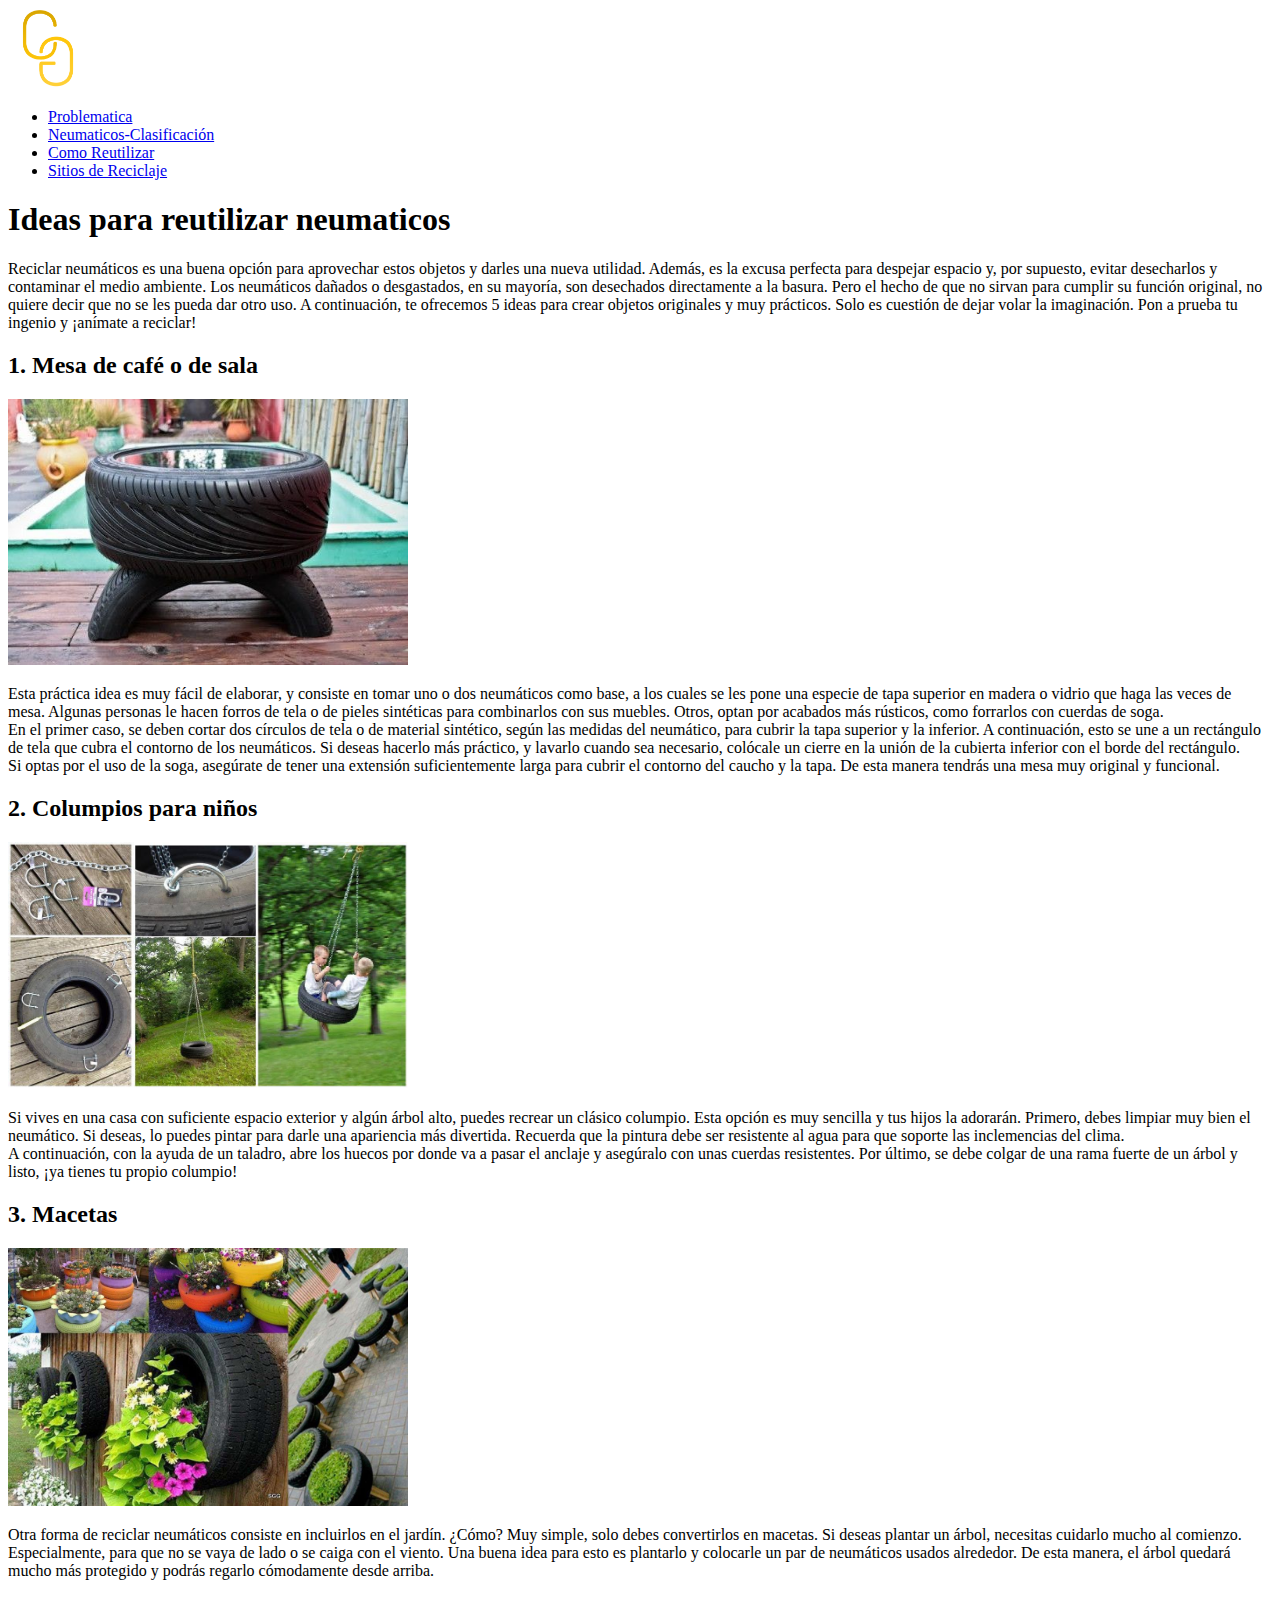
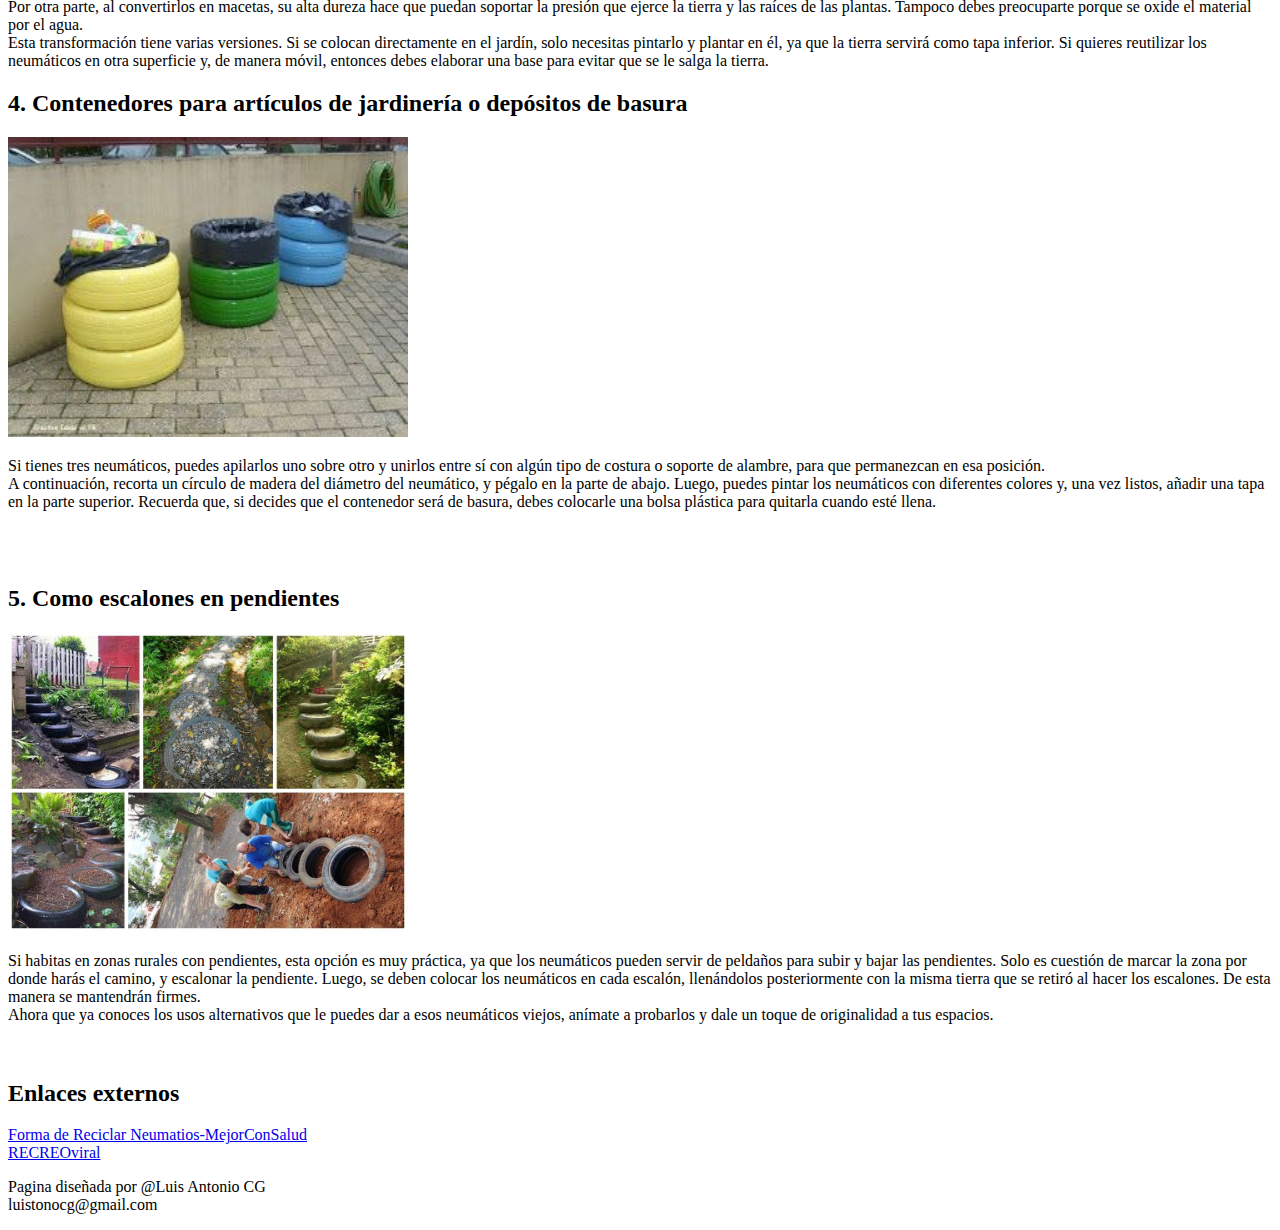
==== sub-pag/Co-Reut.html @ 42eb6727 "Add files via upload" ====
<!DOCTYPE html>
<html lang="es">
<head>
    <meta charset="UTF-8">
    <meta http-equiv="X-UA-Compatible" content="IE=edge">
    <meta name="viewport" content="width=device-width, initial-scale=1.0">
    <title>Como Reutilizar</title>
    <link rel="stylesheet" href="C:\Users\HP\Downloads\Ecologia\css\estilomenu-logo.css">
    <link rel="stylesheet" href="C:\Users\HP\Downloads\Ecologia\css\estilobody.css">
    <link rel="stylesheet" href="C:\Users\HP\Downloads\Ecologia\css\estiloPpagina.css">
</head>
<body>
    <header class="header">
        <div class="container logo-nav-container">
            <a href="../index.html" class="logo">
                <!--LOGO-->
                <img src="../imagenes/logo.png" alt="" width="80px" height="80px" >
            </a>
            <nav class="navigation">
                <ul>
                    <li><a href="../index.html">Problematica</a></li>
                    <li><a href="Neu-Clasf.html">Neumaticos-Clasificación</a></li>
                    <li><a href="Co-Reut.html">Como Reutilizar</a></li>
                    <li><a href="Sitios-Rec.html">Sitios de Reciclaje</a></li>
                    <!--<li><a href="">Contacto</a></li>-->
                </ul>
            </nav>
        </div>
    </header>
    <main class="main">
        <div class="container">
            <h1>
                Ideas para reutilizar neumaticos
            </h1>
            <p>
                Reciclar neumáticos es una buena opción para aprovechar estos objetos y darles una 
                nueva utilidad. Además, es la excusa perfecta para despejar espacio y, por supuesto, 
                evitar desecharlos y contaminar el medio ambiente.

                Los neumáticos dañados o desgastados, en su mayoría, son desechados directamente a la 
                basura. Pero el hecho de que no sirvan para cumplir su función original, no quiere 
                decir que no se les pueda dar otro uso.

                A continuación, te ofrecemos 5 ideas para crear objetos originales y muy prácticos. 
                Solo es cuestión de dejar volar la imaginación. Pon a prueba tu ingenio y ¡anímate a 
                reciclar!
            </p>
            <h2>
                1. Mesa de café o de sala
            </h2>
            <img class="mesa" src="../imagenes/mesa.jpg" alt="" width="400rem">
            <p>
                Esta práctica idea es muy fácil de elaborar, y consiste en tomar uno o dos neumáticos 
                como base, a los cuales se les pone una especie de tapa superior en madera o vidrio que 
                haga las veces de mesa.

                Algunas personas le hacen forros de tela o de pieles sintéticas para combinarlos con sus 
                muebles. Otros, optan por acabados más rústicos, como forrarlos con cuerdas de soga. <br>

                En el primer caso, se deben cortar dos círculos de tela o de material sintético, según las 
                medidas del neumático, para cubrir la tapa superior y la inferior. A continuación, esto se 
                une a un rectángulo de tela que cubra el contorno de los neumáticos.

                Si deseas hacerlo más práctico, y lavarlo cuando sea necesario, colócale un cierre en la 
                unión de la cubierta inferior con el borde del rectángulo. <br>

                Si optas por el uso de la soga, asegúrate de tener una extensión suficientemente larga 
                para cubrir el contorno del caucho y la tapa. De esta manera tendrás una mesa muy original 
                y funcional. 
            </p>
            <h2>
                2. Columpios para niños
            </h2>
            <img src="../imagenes/columpio.jpg" alt="" class="columpios" width="400rem" >
            <p>
                Si vives en una casa con suficiente espacio exterior y algún árbol alto, puedes 
                recrear un clásico columpio. Esta opción es muy sencilla y tus hijos la adorarán. 

                Primero, debes limpiar muy bien el neumático. Si deseas, lo puedes pintar para darle 
                una apariencia más divertida. Recuerda que la pintura debe ser resistente al agua 
                para que soporte las inclemencias del clima. <br>

                A continuación, con la ayuda de un taladro, abre los huecos por donde va a pasar 
                el anclaje y asegúralo con unas cuerdas resistentes. Por último, se debe colgar 
                de una rama fuerte de un árbol y listo, ¡ya tienes tu propio columpio!
            </p>
            <h2>
                3. Macetas
            </h2>
            <img src="../imagenes/macetas.jpg" alt="" class="macetas" width="400rem">
            <p>
                Otra forma de reciclar neumáticos consiste en incluirlos en el jardín. 
                ¿Cómo? Muy simple, solo debes convertirlos en macetas. Si deseas plantar un árbol, 
                necesitas cuidarlo mucho al comienzo. Especialmente, para que no se vaya de lado o 
                se caiga con el viento.

                Una buena idea para esto es plantarlo y colocarle un par de neumáticos usados 
                alrededor. De esta manera, el árbol quedará mucho más protegido y podrás regarlo 
                cómodamente desde arriba. <br><br>

                Por otra parte, al convertirlos en macetas, su alta dureza hace que puedan soportar 
                la presión que ejerce la tierra y las raíces de las plantas. Tampoco debes preocuparte 
                porque se oxide el material por el agua.  <br>

                Esta transformación tiene varias versiones. Si se colocan directamente en el jardín, 
                solo necesitas pintarlo y plantar en él, ya que la tierra servirá como tapa inferior. 
                Si quieres reutilizar los neumáticos en otra superficie y, de manera móvil, entonces 
                debes elaborar una base para evitar que se le salga la tierra.
            </p>
            <h2>
                4. Contenedores para artículos de jardinería o depósitos de basura
            </h2>
            <img src="../imagenes/basurero.jpg" alt="" class="basurero" width="400rem">
            <p>
                Si tienes tres neumáticos, puedes apilarlos uno sobre otro y unirlos entre sí con 
                algún tipo de costura o soporte de alambre, para que permanezcan en esa posición.<br>

                A continuación, recorta un círculo de madera del diámetro del neumático, y pégalo en 
                la parte de abajo. Luego, puedes pintar los neumáticos con diferentes colores y, una 
                vez listos, añadir una tapa en la parte superior. 

                Recuerda que, si decides que el contenedor será de basura, debes colocarle una bolsa 
                plástica para quitarla cuando esté llena. <br><br><br><br>
            </p>
            <h2>
                5. Como escalones en pendientes
            </h2>
            <img src="../imagenes/escaleras.jpg" alt="" class="escaleras" width="400rem">
            <p>
                Si habitas en zonas rurales con pendientes, esta opción es muy práctica, ya que los 
                neumáticos pueden servir de peldaños para subir y bajar las pendientes.

                Solo es cuestión de marcar la zona por donde harás el camino, y escalonar la 
                pendiente. Luego, se deben colocar los neumáticos en cada escalón, llenándolos 
                posteriormente con la misma tierra que se retiró al hacer los escalones. 
                De esta manera se mantendrán firmes. <br>

                Ahora que ya conoces los usos alternativos que le puedes dar a esos neumáticos 
                viejos, anímate a probarlos y dale un toque de originalidad a tus espacios. <br><br><br>
            </p>
            <h2>Enlaces externos</h2>
            <p>
                <div class="externos">
                    <li><a href="https://mejorconsalud.as.com/5-formas-de-reciclar-neumaticos/">Forma de Reciclar Neumatios-MejorConSalud</a></li>
                    <li><a href="https://www.recreoviral.com/creatividad/ideas-reciclar-neumaticos-llantas/">RECREOviral</a></li>
                </div>
            </p>
        </div>
    </main>
    <footer class="footer">
        <div class="container">
            <p>
                Pagina diseñada por @Luis Antonio CG <br>
                luistonocg@gmail.com
            </p>
        </div>
    </footer>
</body>
</html>
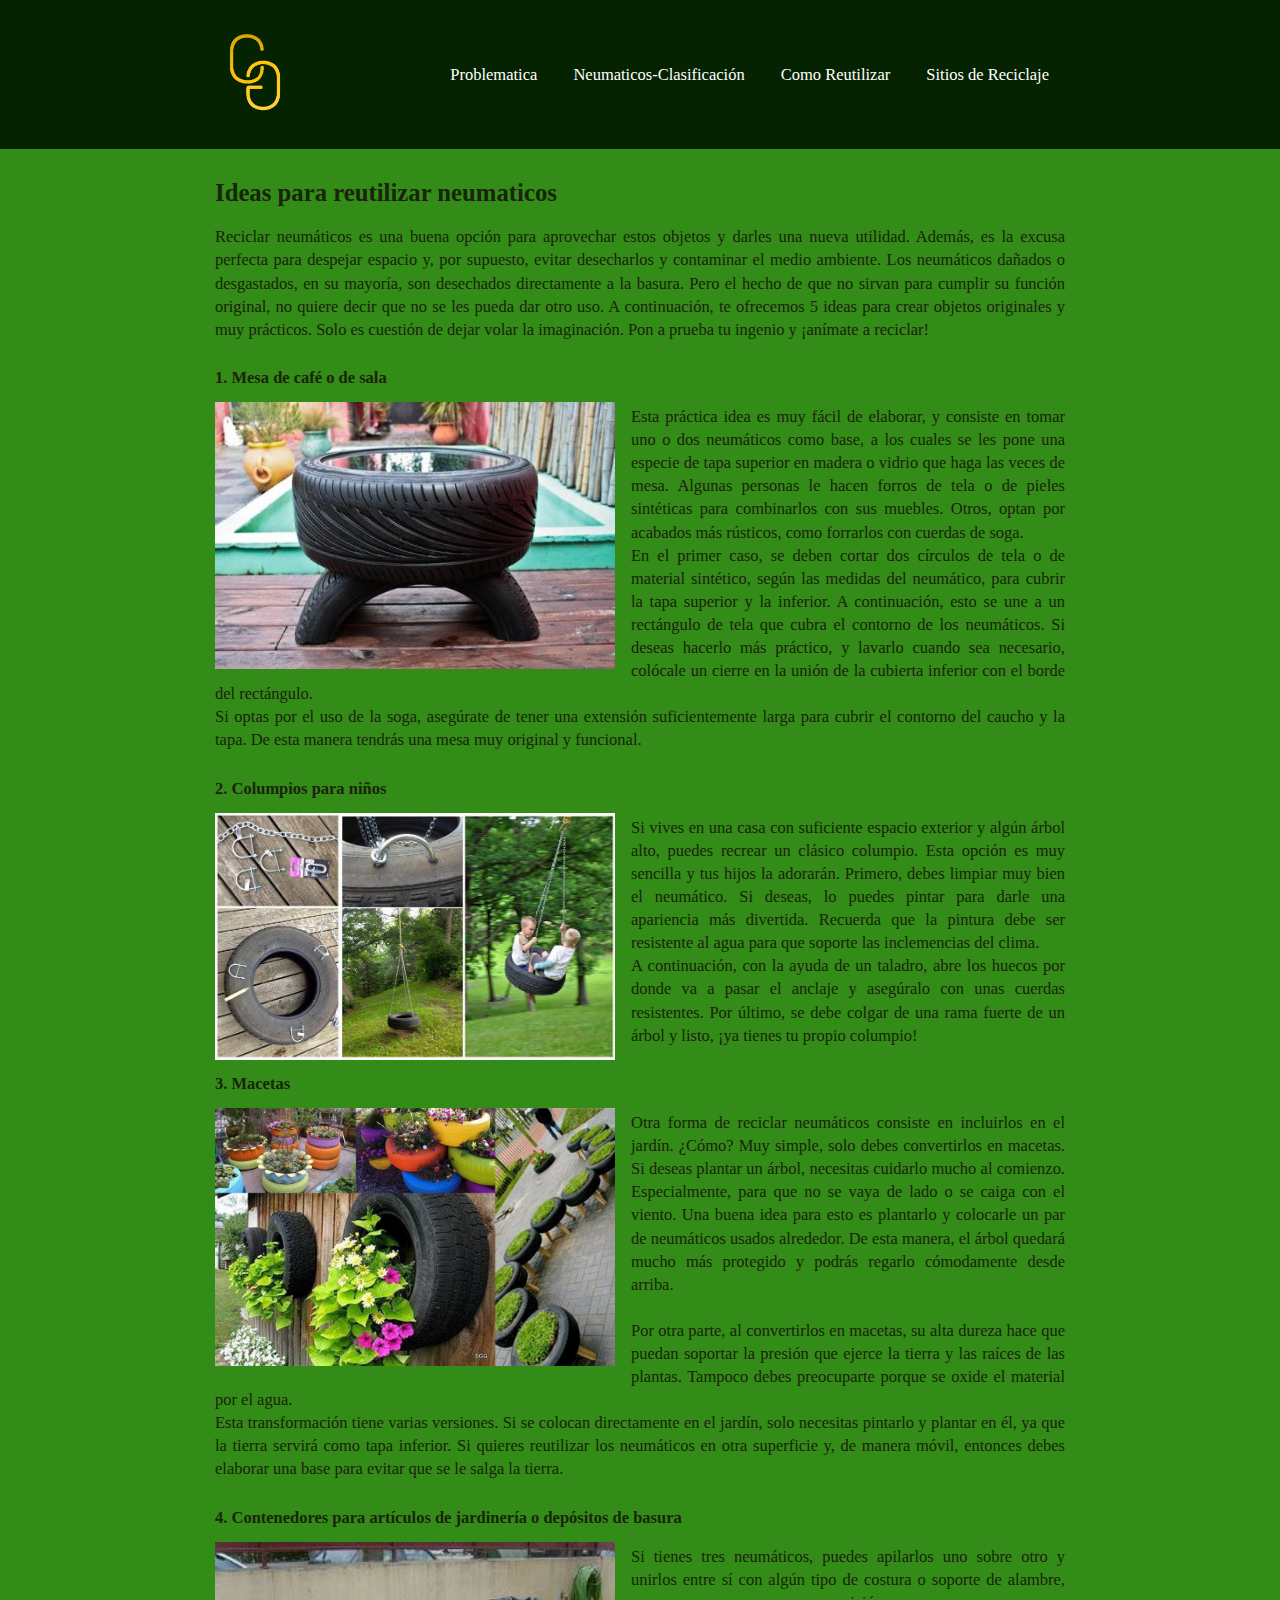
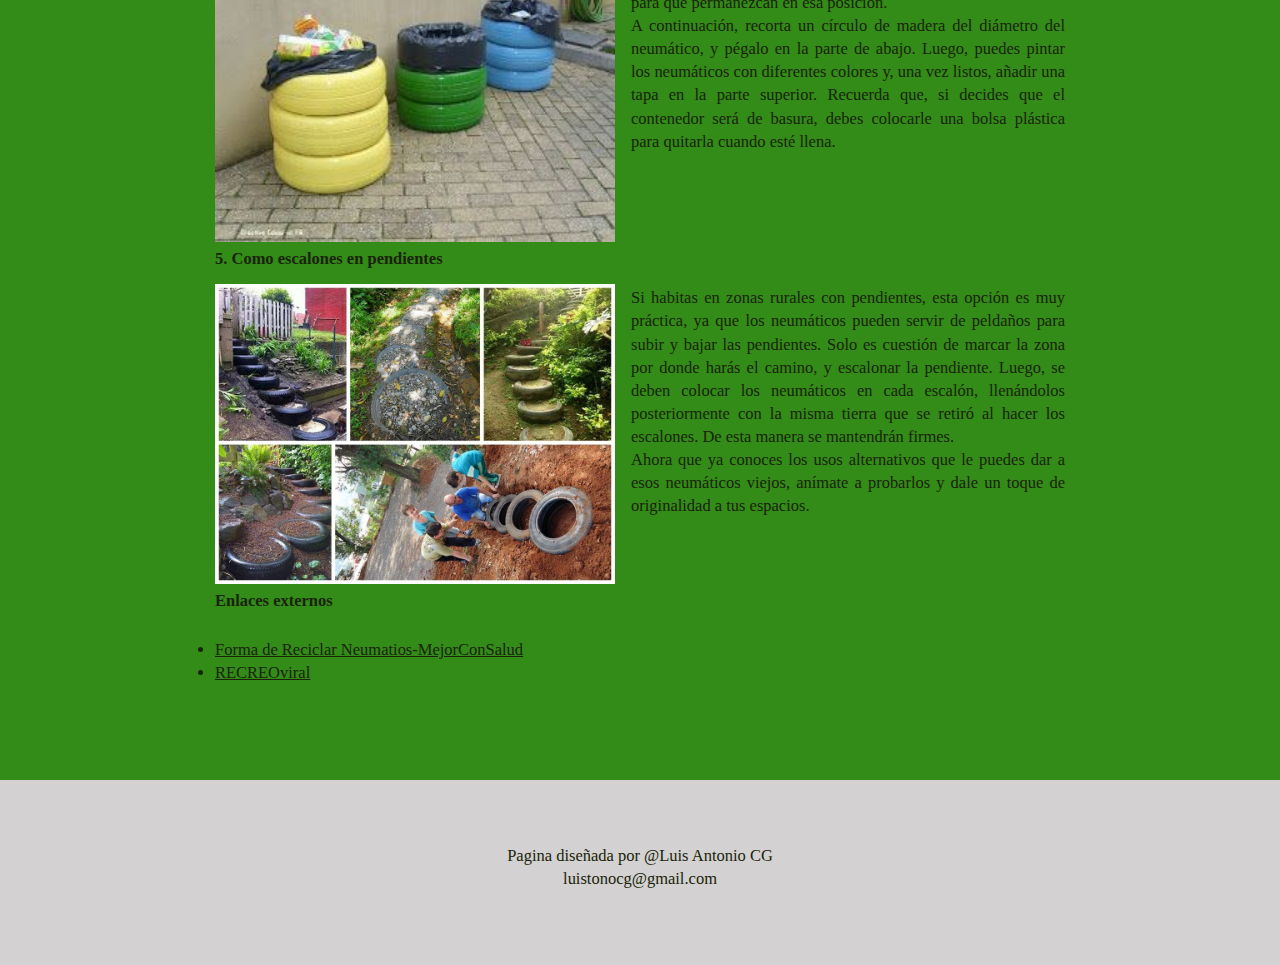
==== commit 7d579309: "Add files via upload" ====
--- a/sub-pag/Co-Reut.html
+++ b/sub-pag/Co-Reut.html
@@ -5,9 +5,126 @@
     <meta http-equiv="X-UA-Compatible" content="IE=edge">
     <meta name="viewport" content="width=device-width, initial-scale=1.0">
     <title>Como Reutilizar</title>
-    <link rel="stylesheet" href="C:\Users\HP\Downloads\Ecologia\css\estilomenu-logo.css">
-    <link rel="stylesheet" href="C:\Users\HP\Downloads\Ecologia\css\estilobody.css">
-    <link rel="stylesheet" href="C:\Users\HP\Downloads\Ecologia\css\estiloPpagina.css">
+    <style>
+        .header{
+    background: #052301;
+    color: white;
+    padding: 2rem 0;
+
+    position: fixed;
+    left: 0;
+    top: 0;
+    width: 100%;
+}
+.header a{
+    color: white;
+    text-decoration: none;
+}
+.logo-nav-container{
+    display: flex;
+    justify-content: space-between;
+    align-items: center;
+}
+.logo{
+    letter-spacing: 15px;
+    font-size: 1.2em;
+}
+.navigation ul{
+    margin: 0;
+    padding: 0;
+    list-style: none;
+}
+
+.navigation ul li{
+    display: inline-block;
+}
+.navigation ul li a{
+    display: block;
+    padding: 0.5rem 1rem;
+    transition: all 0.4s linear;
+    border-radius: 5px;
+}
+.navigation ul li a:hover{
+    background: #305714;
+}
+.footer{
+    background: #d3d1d1;
+    padding: 3rem 0;
+    text-align: center;
+    margin-top: 6rem;
+}
+body{
+    background-color: #338b18;
+    font-family: Georgia, 'Times New Roman', Times, serif;
+    color: #1a240a;
+    font-size: 1.031em;
+    line-height: 1.4em;
+    text-align: justify;
+    margin: 0;
+}
+h1{
+    line-height: 1.3em;
+    font-size: 1.5em;
+}
+h2{
+    line-height: 1.3em;
+    font-size: 1em;
+}
+p{
+    margin-bottom: 1.6em;
+}
+.container{
+    width: 85%;
+    max-width: 850px;
+    margin: 0 auto;
+}
+.main{
+    padding-top: 10rem;
+}
+.externos  li a{
+    margin-bottom: 1.6em;
+    /*text-decoration: none;*/
+    color: #1a240a;
+}
+.img{
+    float: left;
+    display: flex;
+    margin-right: 1rem;
+}
+.img2{
+    float: right;
+    margin-left: 1rem;
+}
+.img3{
+    float: left;
+    margin-right: 1rem;
+}
+.mesa{
+    float: left;
+    margin-right: 1rem;
+}
+.columpios{
+    float: left;
+    margin-right: 1rem;
+}
+.macetas{
+    float: left;
+    margin-right: 1rem;
+}
+.basurero{
+    float: left;
+    margin-right: 1rem;
+}
+.escaleras{
+    float: left;
+    margin-right: 1rem;
+}
+.recymex{
+    float: right;
+    margin-left: 1rem;
+}
+    </style>
+
 </head>
 <body>
     <header class="header">
